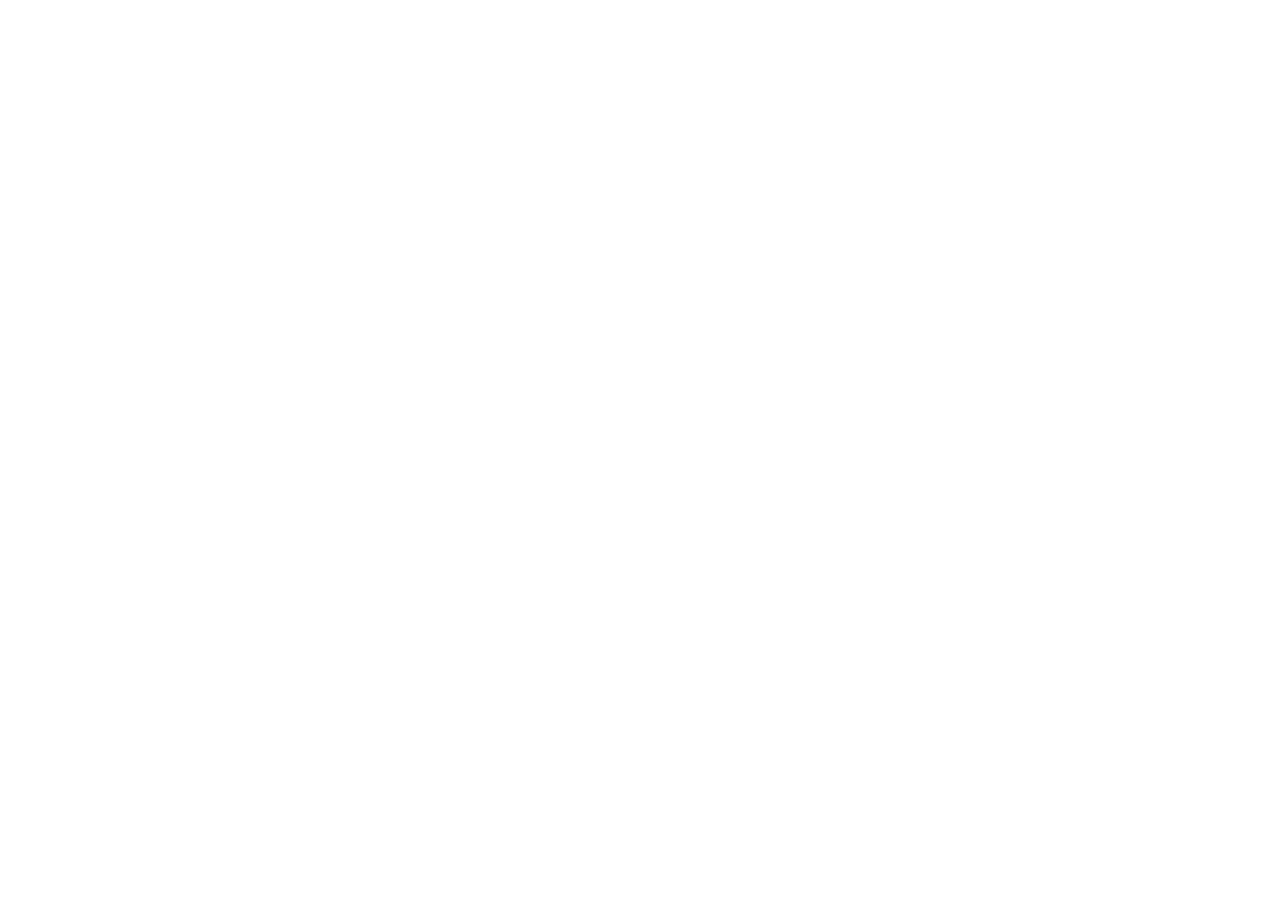
==== test.html @ 8b9bd751 "first commit" ====
<!doctype html>
<html lang="en">

<head>
  <title>kirill</title>
  <!-- Required meta tags -->
  <meta charset="utf-8">
  <meta name="viewport" content="width=device-width, initial-scale=1, shrink-to-fit=no">

  <!-- Bootstrap CSS v5.2.1 -->
  <link href="https://cdn.jsdelivr.net/npm/bootstrap@5.2.1/dist/css/bootstrap.min.css" rel="stylesheet"
    integrity="sha384-iYQeCzEYFbKjA/T2uDLTpkwGzCiq6soy8tYaI1GyVh/UjpbCx/TYkiZhlZB6+fzT" crossorigin="anonymous">
    
    <link href="https://unpkg.com/tabulator-tables/dist/css/tabulator_bootstrap5.min.css" rel="stylesheet">
    <link rel="stylesheet" href="/Вкладки/Список приборов.css">
    <link rel="stylesheet" href="/Вкладки/Список заказов.css">

</head>

<body>
  <header>




  </header>
  <main>
    <div class="container">
      <div id="order_table"></div>
    </div>
    <div class="container">
      <div id="pribor_table"></div>
    </div>

  </main>
  <footer>
    <!-- place footer here -->
  </footer>
  <!-- Bootstrap JavaScript Libraries -->
  <script src="https://cdn.jsdelivr.net/npm/@popperjs/core@2.11.6/dist/umd/popper.min.js"
    integrity="sha384-oBqDVmMz9ATKxIep9tiCxS/Z9fNfEXiDAYTujMAeBAsjFuCZSmKbSSUnQlmh/jp3" crossorigin="anonymous">
    </script>

  <script src="https://cdn.jsdelivr.net/npm/bootstrap@5.2.1/dist/js/bootstrap.min.js"
    integrity="sha384-7VPbUDkoPSGFnVtYi0QogXtr74QeVeeIs99Qfg5YCF+TidwNdjvaKZX19NZ/e6oz" crossorigin="anonymous">
    </script>
    <script type="text/javascript" src="https://unpkg.com/tabulator-tables/dist/js/tabulator.min.js"></script>    
    <script src="/Вкладки/Список заказов.js"></script>
    <script src="/Вкладки/Список приборов.js"></script>
  <!-- <script src="script.js"></script> -->
  <script>
    // labs = "Т   Температура, ТВ   Тепловычислители, ТС   Теплосчетчики, КГ   Корректоры газа, РТ   Регуляторы, регистраторы, ТМ   Термоманометры"
    // getLabsInfo(labs)
  </script>

</body>

</html>
---- Вкладки/Список приборов.css ----
body {
    font-family: "Georgia";
    /* user-select: none; */
}

.tabulator .tabulator-header {
    border-top: none;
    border-bottom: none;
}

/* #workspace_table>div.tabulator-header>div>div.tabulator-headers>div {
    background-color: #fbf0ea;
} */

.tabulator>div.tabulator-header>div>div.tabulator-headers>div {
    background-color: #fbf0ea;
}

.tabulator-header-contents {
    background-color: #fbf0ea;
}

.tabulator .tabulator-footer .tabulator-footer-contents {
    /*футер таблиц*/
    justify-content: flex-end;
}

.is-invalid {
    background: indianred;
}

.take_button{
    margin-inline: 5px;
}
---- Вкладки/Список заказов.css ----
/* body{
    user-select: none; 
} */
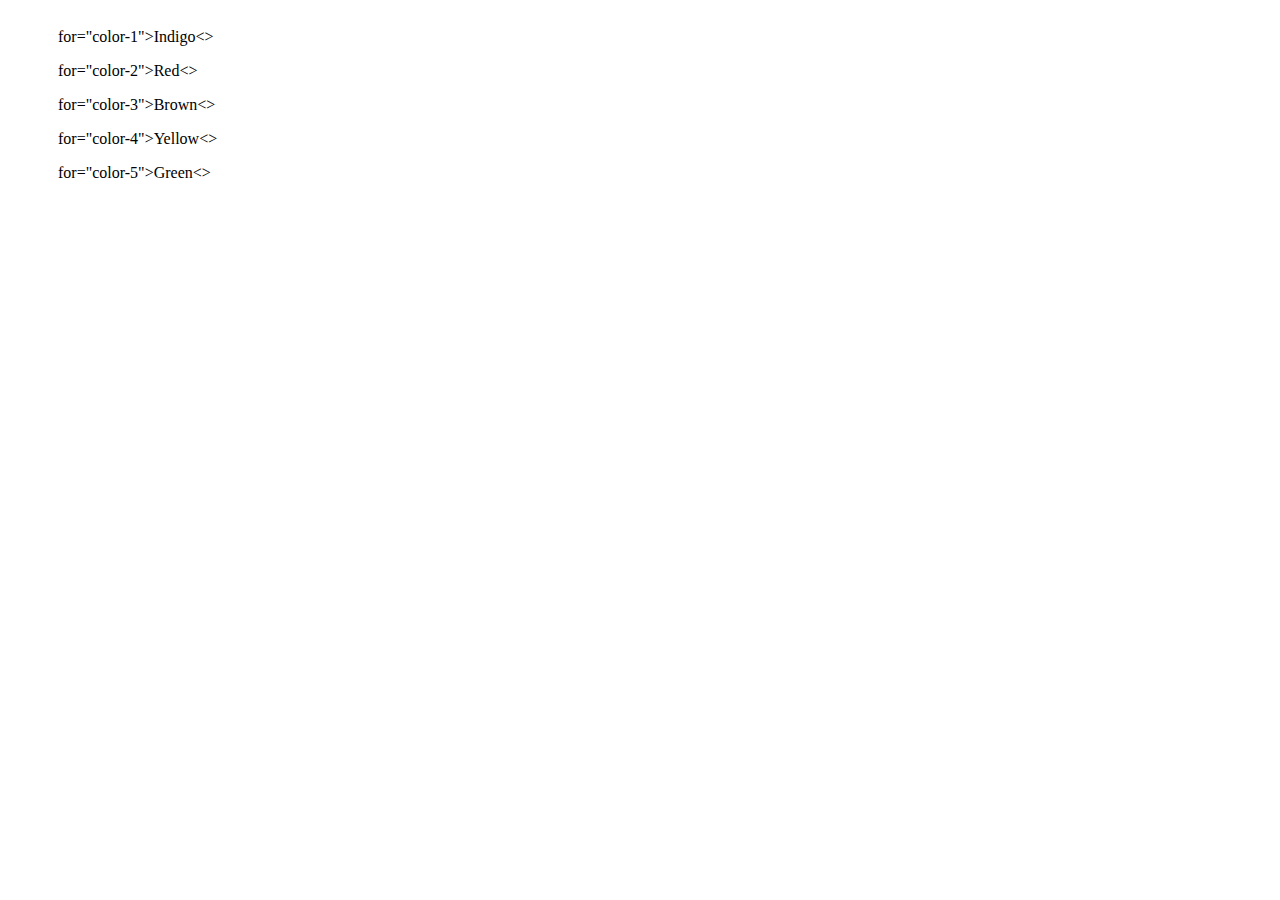
==== commit a1818b16: "checkbox" ====
--- a/test.html
+++ b/test.html
@@ -1,58 +1,115 @@
-<!doctype html>
-<html lang="en">
+
+<!DOCTYPE html>
+<html lang="ru">
 
 <head>
-  <title>kirill</title>
-  <!-- Required meta tags -->
   <meta charset="utf-8">
-  <meta name="viewport" content="width=device-width, initial-scale=1, shrink-to-fit=no">
+  <meta http-equiv="X-UA-Compatible" content="IE=edge">
+  <meta name="viewport" content="width=device-width, initial-scale=1">
+  <title>CSS - Стилизация чекбокса</title>
+  <style>
+    /* для элемента input c type="checkbox" */
+    .custom-checkbox {
+      position: absolute;
+      z-index: -1;
+      opacity: 0;
+    }
 
-  <!-- Bootstrap CSS v5.2.1 -->
-  <link href="https://cdn.jsdelivr.net/npm/bootstrap@5.2.1/dist/css/bootstrap.min.css" rel="stylesheet"
-    integrity="sha384-iYQeCzEYFbKjA/T2uDLTpkwGzCiq6soy8tYaI1GyVh/UjpbCx/TYkiZhlZB6+fzT" crossorigin="anonymous">
-    
-    <link href="https://unpkg.com/tabulator-tables/dist/css/tabulator_bootstrap5.min.css" rel="stylesheet">
-    <link rel="stylesheet" href="/Вкладки/Список приборов.css">
-    <link rel="stylesheet" href="/Вкладки/Список заказов.css">
+    /* для элемента, связанного с .custom-checkbox */
+    .custom-checkbox {
+      display: inline-flex;
+      align-items: center;
+      user-select: none;
+    }
+
+    /* создание в псевдоэлемента before со следующими стилями */
+    .custom-checkbox::before {
+      content: '';
+      display: inline-block;
+      width: 1em;
+      height: 1em;
+      flex-shrink: 0;
+      flex-grow: 0;
+      border: 1px solid #adb5bd;
+      border-radius: 0.25em;
+      margin-right: 0.5em;
+      background-repeat: no-repeat;
+      background-position: center center;
+      background-size: 50% 50%;
+    }
+
+    /* стили при наведении курсора на checkbox */
+    .custom-checkbox:not(:disabled):not(:checked):hover::before {
+      border-color: #b3d7ff;
+    }
+
+    /* стили для активного чекбокса (при нажатии на него) */
+    .custom-checkbox:not(:disabled):active::before {
+      background-color: #b3d7ff;
+      border-color: #b3d7ff;
+    }
+
+    /* стили для чекбокса, находящегося в фокусе */
+    .custom-checkbox:focus::before {
+      box-shadow: 0 0 0 0.2rem rgba(0, 123, 255, 0.25);
+    }
+
+    /* стили для чекбокса, находящегося в фокусе и не находящегося в состоянии checked */
+    .custom-checkbox:focus:not(:checked)::before {
+      border-color: #80bdff;
+    }
+
+    /* стили для чекбокса, находящегося в состоянии checked */
+    .custom-checkbox:checked::before {
+      border-color: #0b76ef;
+      background-color: #0b76ef;
+      background-image: url("data:image/svg+xml,%3csvg xmlns='http://www.w3.org/2000/svg' viewBox='0 0 8 8'%3e%3cpath fill='%23fff' d='M6.564.75l-3.59 3.612-1.538-1.55L0 4.26 2.974 7.25 8 2.193z'/%3e%3c/svg%3e");
+    }
+
+    /* стили для чекбокса, находящегося в состоянии disabled */
+    .custom-checkbox:disabled::before {
+      background-color: #e9ecef;
+    }
+
+    body {
+      padding: 20px 50px;
+    }
+
+    .checkbox {
+      margin-bottom: 1em;
+    }
+  </style>
 
 </head>
 
 <body>
-  <header>
 
+  <div class="checkbox">
+    <input class="custom-checkbox" type="checkbox" id="color-1" name="color-1" value="indigo">
+     for="color-1">Indigo<>
+  </div>
 
+  <div class="checkbox">
+    <input class="custom-checkbox" type="checkbox" id="color-2" name="color-2" value="red">
+     for="color-2">Red<>
+  </div>
 
+  <div class="checkbox">
+    <input class="custom-checkbox" type="checkbox" id="color-3" name="color-3" value="brown" disabled="disabled">
+     for="color-3">Brown<>
+  </div>
 
-  </header>
-  <main>
-    <div class="container">
-      <div id="order_table"></div>
-    </div>
-    <div class="container">
-      <div id="pribor_table"></div>
-    </div>
+  <div class="checkbox">
+    <input class="custom-checkbox" type="checkbox" id="color-4" name="color-4" value="yellow">
+     for="color-4">Yellow<>
+  </div>
 
-  </main>
-  <footer>
-    <!-- place footer here -->
-  </footer>
-  <!-- Bootstrap JavaScript Libraries -->
-  <script src="https://cdn.jsdelivr.net/npm/@popperjs/core@2.11.6/dist/umd/popper.min.js"
-    integrity="sha384-oBqDVmMz9ATKxIep9tiCxS/Z9fNfEXiDAYTujMAeBAsjFuCZSmKbSSUnQlmh/jp3" crossorigin="anonymous">
-    </script>
-
-  <script src="https://cdn.jsdelivr.net/npm/bootstrap@5.2.1/dist/js/bootstrap.min.js"
-    integrity="sha384-7VPbUDkoPSGFnVtYi0QogXtr74QeVeeIs99Qfg5YCF+TidwNdjvaKZX19NZ/e6oz" crossorigin="anonymous">
-    </script>
-    <script type="text/javascript" src="https://unpkg.com/tabulator-tables/dist/js/tabulator.min.js"></script>    
-    <script src="/Вкладки/Список заказов.js"></script>
-    <script src="/Вкладки/Список приборов.js"></script>
-  <!-- <script src="script.js"></script> -->
-  <script>
-    // labs = "Т   Температура, ТВ   Тепловычислители, ТС   Теплосчетчики, КГ   Корректоры газа, РТ   Регуляторы, регистраторы, ТМ   Термоманометры"
-    // getLabsInfo(labs)
-  </script>
+  <div class="checkbox">
+    <input class="custom-checkbox" type="checkbox" id="color-5" name="color-5" value="green">
+     for="color-5">Green<>
+  </div>
 
 </body>
 
-</html>+</html>
+			